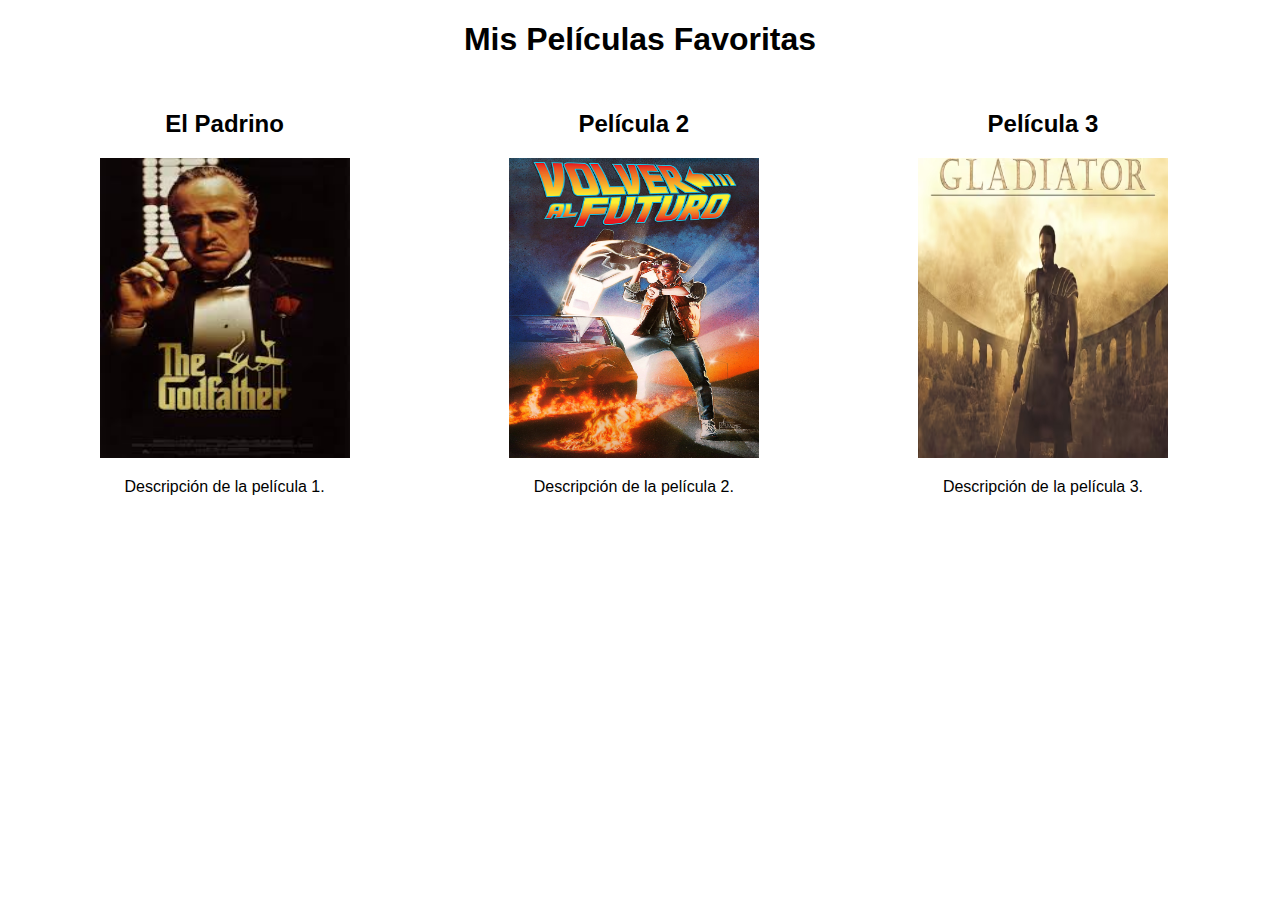
==== docs/index.html @ 96684e18 "actualizacion" ====
<!DOCTYPE html>
<html lang="es">
<head>
    <meta charset="UTF-8">
    <meta name="viewport" content="width=device-width, initial-scale=1.0">
    <title>Mis Películas Favoritas</title>
    <link rel="stylesheet" href="estilos.css">
</head>
<body>
    <h1>Mis Películas Favoritas</h1>
    <div class="column">
        <h2>El Padrino</h2>
        <img src="imagenes/elpadrino.jpg" alt="Película 1">
        <p>Descripción de la película 1.</p>
    </div>
    <div class="column">
        <h2>Película 2</h2>
        <img src="imagenes/Volver_al_Futuro_Poster.webp" alt="Película 2">
        <p>Descripción de la película 2.</p>
    </div>
    <div class="column">
        <h2>Película 3</h2>
        <img src="imagenes/gladiator.avif" alt="Película 3">
        <p>Descripción de la película 3.</p>
    </div>
    <div style="clear: both;"></div>
</body>
</html>
---- docs/estilos.css ----
body {
    font-family: Arial, sans-serif;
    margin: 20px;
}

h1 {
    text-align: center;
}

.column {
    float: left;
    width: 33%; /* Ajusta el ancho de las columnas */
    padding: 10px;
    box-sizing: border-box; /* Para incluir el padding en el ancho total */
    text-align: center;
}

.column img {
    max-width: 100%; /* Hace que la imagen sea responsiva */
    height: 300px;
    width: 250px;
    
    

}

.column h2 {
    text-align: center;
}

.clear {
    clear:both; /* Para limpiar los floats */
}
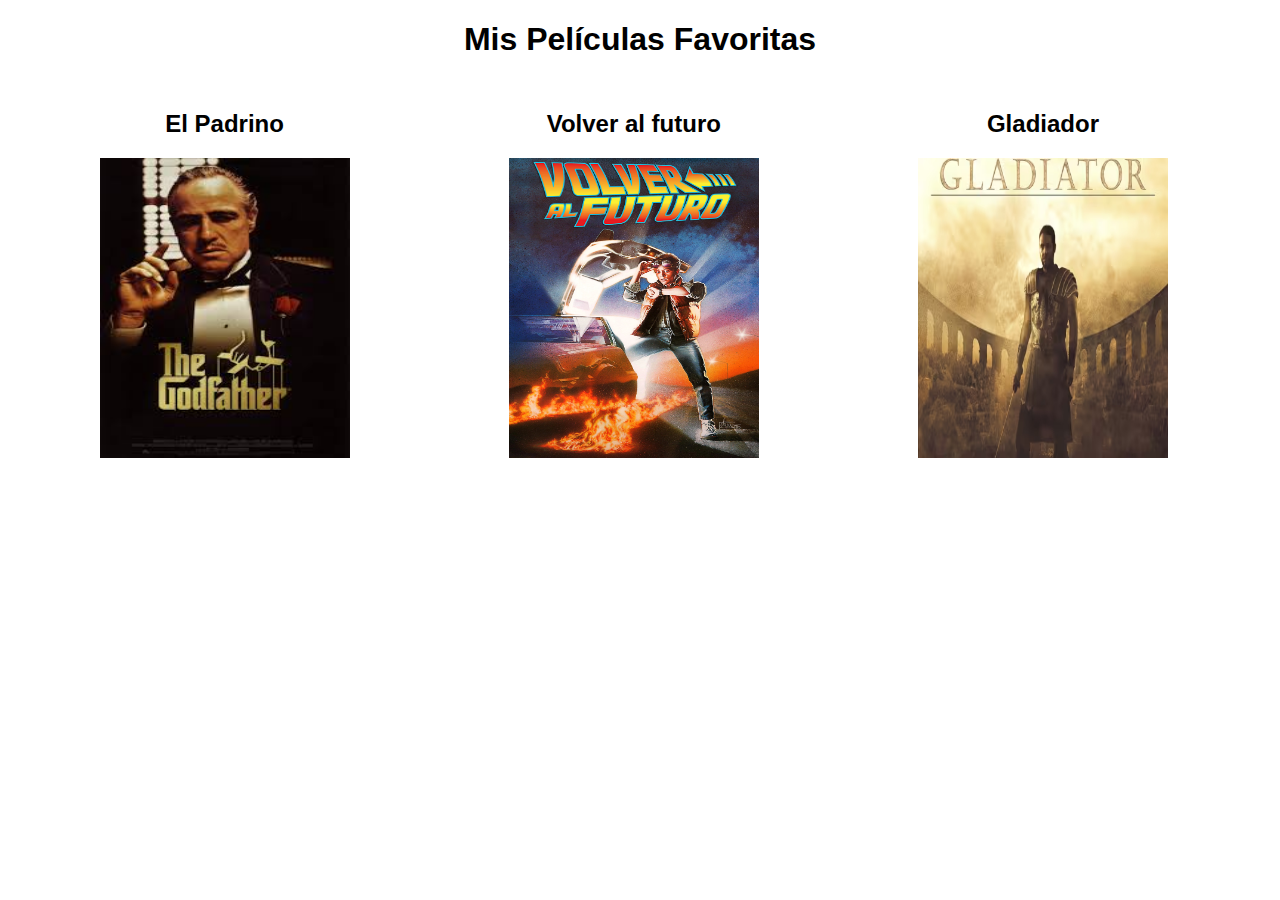
==== commit 241712c4: "actualizacion" ====
--- a/docs/index.html
+++ b/docs/index.html
@@ -10,18 +10,18 @@
     <h1>Mis Películas Favoritas</h1>
     <div class="column">
         <h2>El Padrino</h2>
-        <img src="imagenes/elpadrino.jpg" alt="Película 1">
-        <p>Descripción de la película 1.</p>
+        <img src="imagenes/elpadrino.jpg" alt="El Padrino">
+        
     </div>
     <div class="column">
-        <h2>Película 2</h2>
-        <img src="imagenes/Volver_al_Futuro_Poster.webp" alt="Película 2">
-        <p>Descripción de la película 2.</p>
+        <h2>Volver al futuro</h2>
+        <img src="imagenes/Volver_al_Futuro_Poster.webp" alt="Volver al futuro">
+        
     </div>
     <div class="column">
-        <h2>Película 3</h2>
-        <img src="imagenes/gladiator.avif" alt="Película 3">
-        <p>Descripción de la película 3.</p>
+        <h2>Gladiador</h2>
+        <img src="imagenes/gladiator.avif" alt="Gladiador">
+        
     </div>
     <div style="clear: both;"></div>
 </body>
--- a/docs/estilos.css
+++ b/docs/estilos.css
@@ -17,12 +17,10 @@
 }
 
 .column img {
-    max-width: 100%; /* Hace que la imagen sea responsiva */
+    max-width: 100%; 
     height: 300px;
     width: 250px;
-    
-    
-
+        
 }
 
 .column h2 {
@@ -30,5 +28,5 @@
 }
 
 .clear {
-    clear:both; /* Para limpiar los floats */
+    clear:both; 
 }